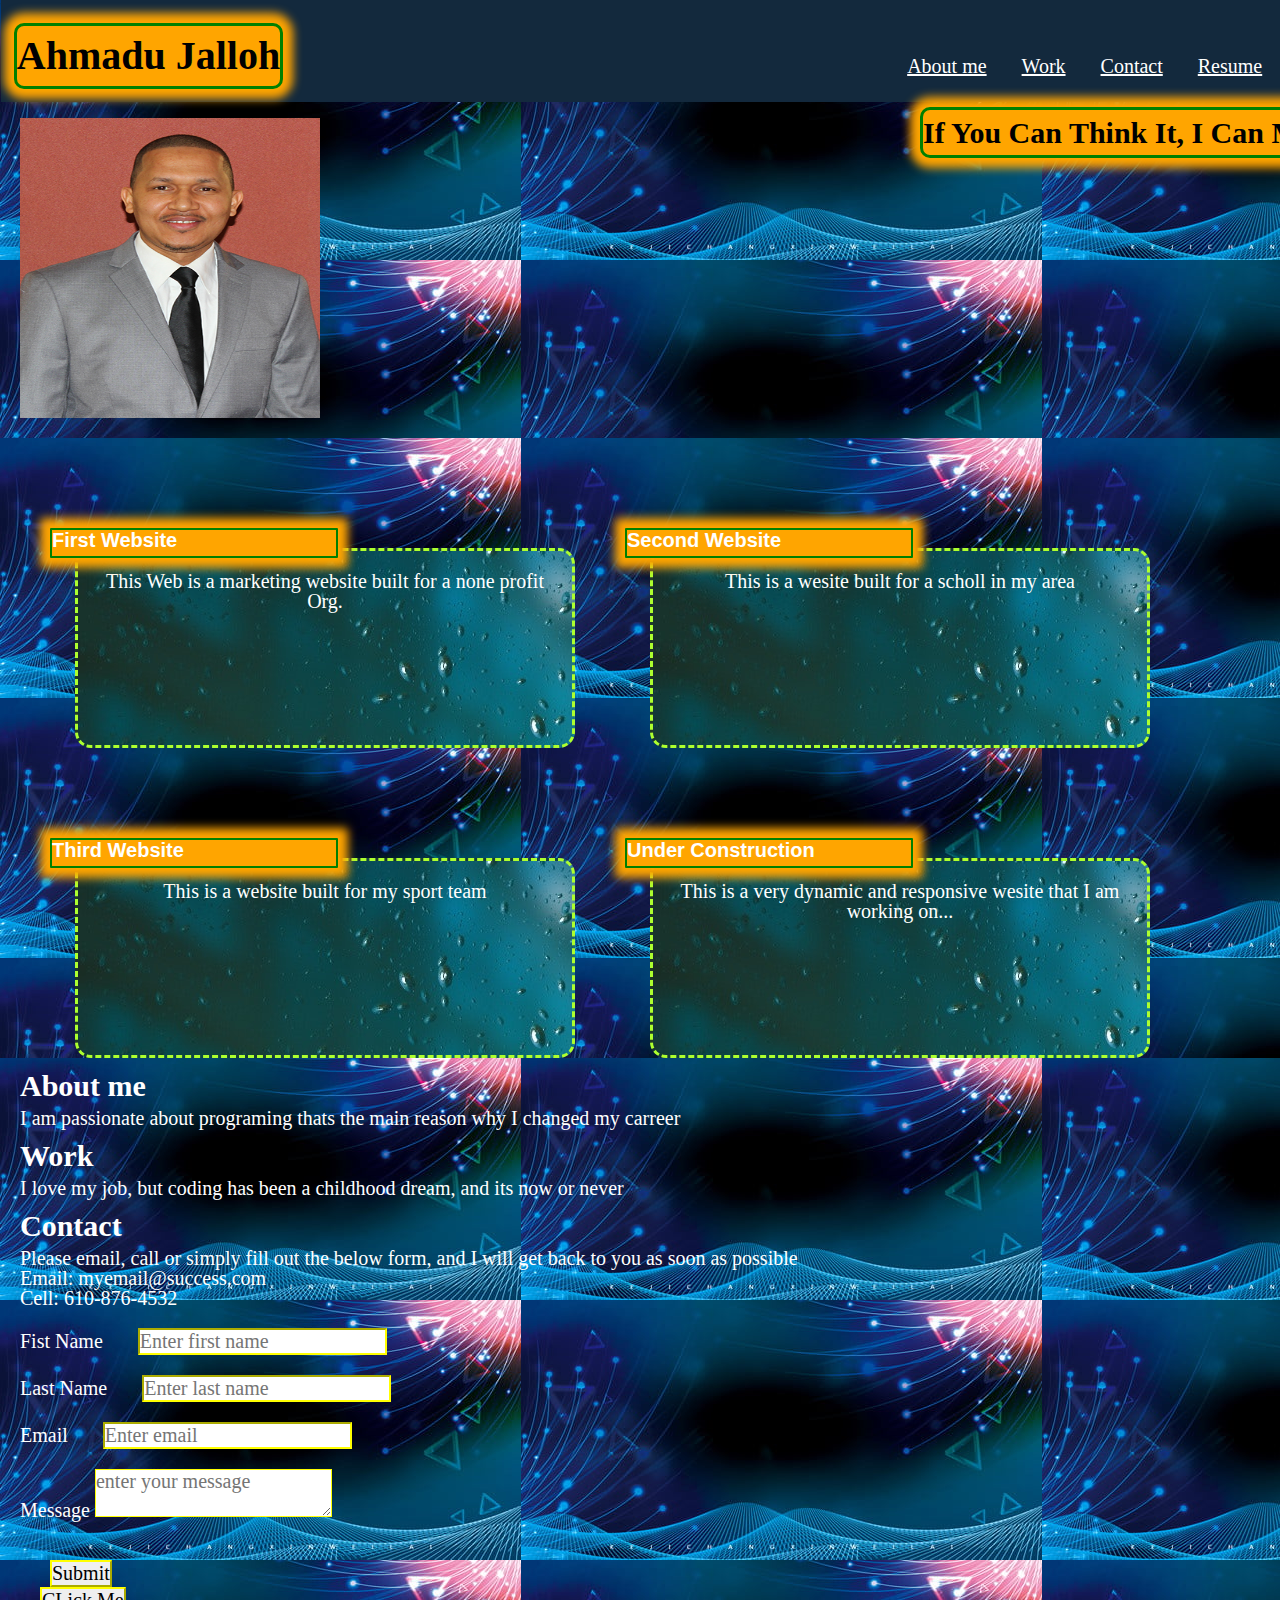
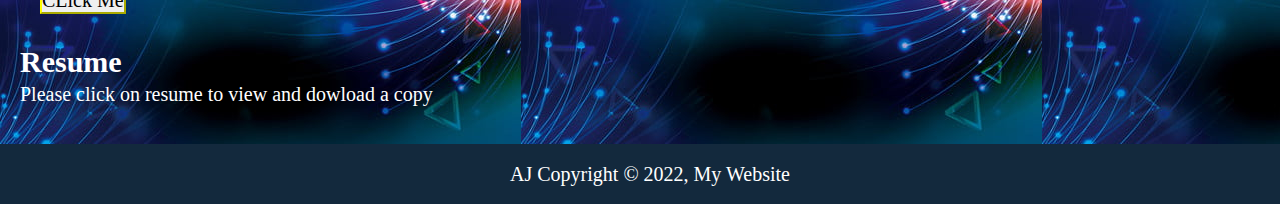
==== index.html @ 9b876681 "added js and renamed html.index" ====
<!DOCTYPE html>
<html lang="en-us">"

<head>
    <meta charset="UTF-8">
    <meta http-equiv="X-UA-Compatible" content="IE=edge">
    <meta name="viewport" content="width=device-width, initial-scale=1.0">
    <title>My Portfolio as a Fullstack Guru</title>

    <link rel="stylesheet" type="text/css" href="./reset.css" />
    <link rel="stylesheet" type="text/css" href="./style.css" />

</head>

<body>
    <header>
        <h1 class="box"> Ahmadu Jalloh</h1>
        <nav>
            <ul>
                <li>
                    <a href="#about-me">About me</a>
                </li>
                <li>
                    <a href="#work">Work</a>
                </li>
                <li>
                    <a href="#contact">Contact</a>
                </li>
                <li>
                    <a href="#resume">Resume</a>
                </li>
            </ul>
        </nav>
    </header>
    <h2 class="tan">If You Can Think It, I Can Make It!</h2>
    <br>
    <img src="./Jalloh2.jpg" width="300px" height="300px">
    <br>
    <main>
        <div>
            <h4>First Website</h4>
            <span id="workim1">This Web is a marketing website built for a none profit Org.</span>
        </div>
        <div>
            <h4>Second Website</h4>
            <span>This is a wesite built for a scholl in my area</span>
        </div>
        <div>
            <h4>Third Website</h4>
            <span>This is a website built for my sport team</span>
        </div>
        <div>
            <h4>Under Construction</h4>
            <span>This is a very dynamic and responsive wesite that I am working on...</span>
        </div>
        <br>
    </main>
    <section class>
        <h2 id="about-me">About me</h2>
        <p>I am passionate about programing thats the main reason why I changed my carreer</p>

    </section>

    <section>
        <h2 id="work">Work</h2>
        <p>I love my job, but coding has been a childhood dream, and its now or never</p>
    </section>
    <section>
        <h2 id="contact">Contact</h2>
        <p>Please email, call or simply fill out the below form, and I will get back to you as soon as possible</p>
        <ol>
            <li>Email: myemail@success.com</li>
            <li>Cell: 610-876-4532</li>
        </ol>
    </section>
    <br>
    <aside>
        <form action="process.php" method="POST">
            <div>
                <label>Fist Name</label>
                <input type="text" name="firstName" placeHolder="Enter first name">
            </div>
            <br>
            <div>
                <label>Last Name</label>
                <input type="text" name="lastName" placeholder="Enter last name">
            </div>
            <br>
            <div>
                <label>Email</label>
                <input type="email" name="email" placeholder="Enter email">
            </div>
            <br>
            <div>
                <label>Message</label>
                <textarea name="message" placeholder="enter your message"></textarea>
            </div>
            <br>
            <div>
                <div>
                    <br>
                    <input type="submit" name="submit" value="Submit">
                </div>
        </form>
    </aside>
    <!--Button-->
    <button>CLick Me</button>
    <!--Image-->
    <br>
    <section>
        <h2 id="resume">Resume</h2>
        <p>Please click on resume to view and dowload a copy</p>
    </section>
    <br>
    <br>
    <footer>
        <p> AJ Copyright &copy; 2022, My Website</p>
    </footer>
    <script src="script.js"></script>
</body>

</html>
---- style.css ----
/* GIVEN I need to sample a potential employee's previous work
WHEN I load their portfolio
THEN I am presented with the developer's name, a recent photo or avatar, and links to sections about them, their work, and how to contact them
WHEN I click one of the links in the navigation
THEN the UI scrolls to the corresponding section
WHEN I click on the link to the section about their work
THEN the UI scrolls to a section with titled images of the developer's applications
WHEN I am presented with the developer's first application
THEN that application's image should be larger in size than the others
WHEN I click on the images of the applications
THEN I am taken to that deployed application
WHEN I resize the page or view the site on various screens and devices
THEN I am presented with a responsive layout that adapts to my viewport */
:root{
  --commonfontsize: arial;
  --mycolor: orange;
  background-color: brown;
}
.image1{
  position: fixed;
  top: 0;
}
.img1{
  height: 700px;
  width: 900px;
}

body {
    display:flex;
    flex-direction: column;
    font-size: 20px;
    line-height: 1;
    background-color: brown;
    font-family: serif;
    background-image: url(image2.jpeg);
  }

  header {
    display: flex;
    justify-content: space-between;
    align-items: center;
    padding: 1%;
    background-color: #13293d;
    color: black;
    font-size: 100%;
    margin-top: -20px;
    margin-left: 1px;
  }
  img{
    margin-left: 20px;
  }
  h1{
    font-size: 40px;
    line-height: 1.5;
  }
  h2 {
    display: flex;
    flex-wrap: wrap;
    font-size: 30px;
    line-height: 1.5;
    max-width: fit-content;
    margin-top: 5px;
    margin-left: 20px;
    color: white;
  }
  nav li a{
    color: white;
  }
  #flex.container{
    display: flex;
    flex-wrap: wrap;
    margin-top: 1 2 5px;
    border-radius: 10px;
    border: white dashed;
  }

  h4 {
    position: relative;
    left: 200px;
    display: flex;
    flex-wrap: wrap;
    border-radius: 1px;
    border: 2px green solid;
    max-width: 50%;
    margin-top: 50px;
    height: 30px;
    background-color: var(--mycolor);
    box-shadow: 0px 0px 10px 10px var(--mycolor);
  }
 
  span {
    background-color: brown;
    text-align: center;
    display: inline-block;
    width: 500px;
    border: white dashed;
    font-size: 20px;
    font-family: serif;
    height: 200px;
    border-radius: 16px;
    margin-top: 30px;
    margin-left: 75px;
    border-color: greenyellow;
    padding: 20px;
    background-image: url(image3.jpeg);
  }
  img {
    margin-top: -60px;
  }

    main {
      display: flex;
      flex-wrap: wrap;
      margin-top: auto;
      background-color: brown;
      color: white;
      background-image: url(image2.jpeg);
  }
  p{
    margin-left: 20px;
    color: white;
  }
  h3,li{
    margin-left: 20px;
  }
  .box{
    border-style: solid;
    border-color: green;
    border-radius: 10px;
    background-color: var(--mycolor);
    box-shadow: 0px 0px 10px 10px var(--mycolor);
    margin-top: 10px;
    position: relative;
  }
  .tan{
    position: relative;
    color: black;
    left: 900px;
    border-style: solid;
    border-style:solid;
    border-radius: 10px;
    border-color: green;
    background-color: var(--mycolor);
    box-shadow: 0px 0px 10px 10px var(--mycolor);
  }
  nav ul{
    list-style: none;
    margin: 5 6px;
    margin-left: 2px;
    padding: 0;
    color: white;
  }
  nav li {
     display: inline-block;
     padding: 4px 5px;
     font-size: 20px;
     margin-top: 30px;
  }

  div h4{
    position: relative;
    left: 50px;
    top: 40px;
    font-family: 'Franklin Gothic Medium', 'Arial Narrow', Arial, sans-serif;
  }
  ol li{
    color: white;
  }
  aside{
    color: white;
    margin-left: 20px;
  }
button{
  max-width: fit-content;
  margin-left: 40px;
  border-color: yellow;
}
  p i{
    color:white;
  }
  input{
    margin-left: 30px;
    border-color: yellow;
  }
  textarea{
    border-color: yellow;
  }
    footer {
      padding: 20px;
      text-align: center;
      background: #13293d;
      color: #fff;
    }
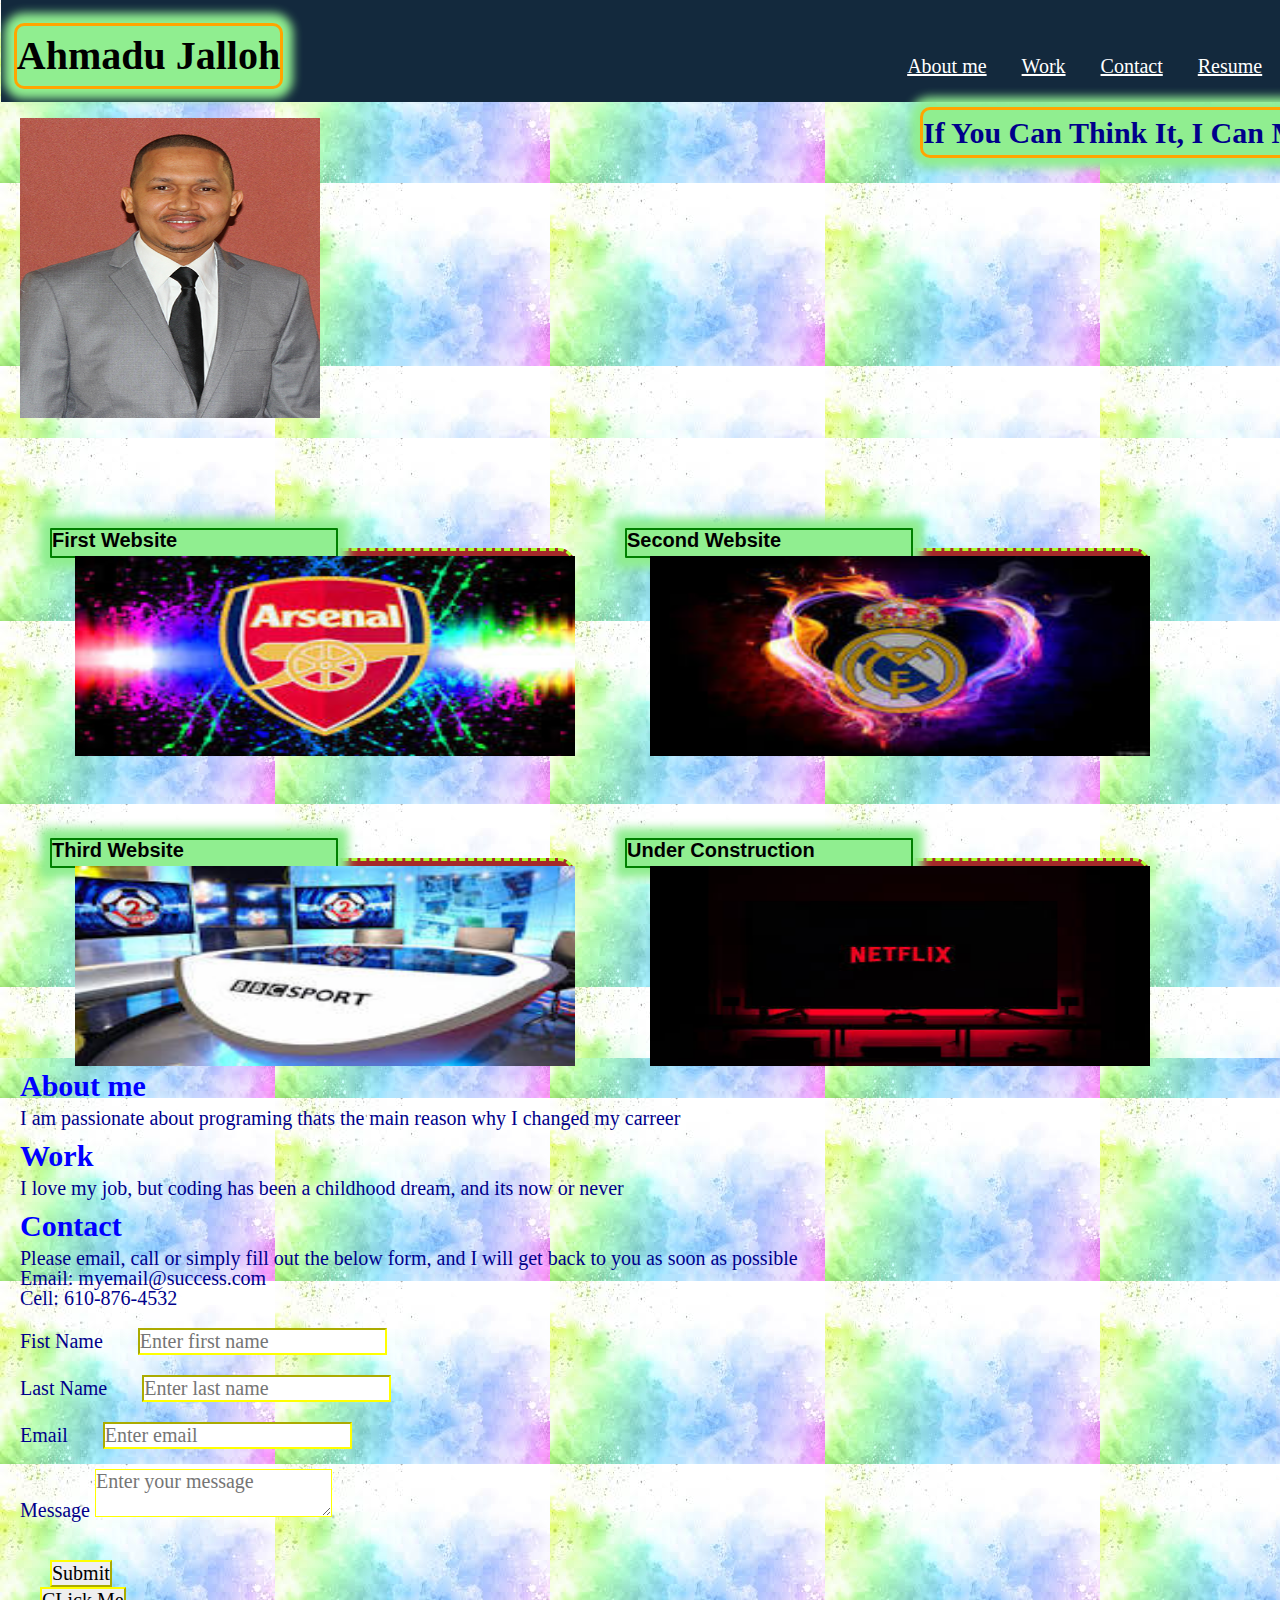
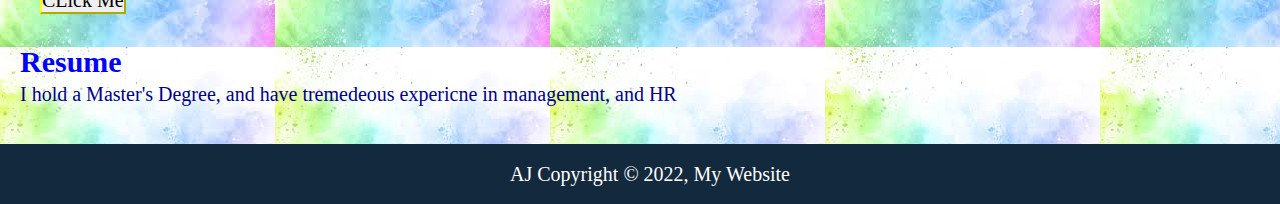
==== commit aaa494e3: "added htlm" ====
--- a/index.html
+++ b/index.html
@@ -39,18 +39,22 @@
     <main>
         <div>
             <h4>First Website</h4>
-            <span id="workim1">This Web is a marketing website built for a none profit Org.</span>
+            <img class="webpic" src="ars1.jpeg" alt="would-first-sport-web" onclick="window.open('https://www.arsenal.com/')"> 
+            <span class="bkg">This Web is a marketing website built for a none profit Org.</span>
         </div>
         <div>
             <h4>Second Website</h4>
+            <img class="webpic" src="real1.jpeg" alt="would-wecond-sport-web" onclick="window.open('https://www.realmadrid.com/en')"> 
             <span>This is a wesite built for a scholl in my area</span>
         </div>
         <div>
             <h4>Third Website</h4>
+            <img class="webpic" src="bb1.jpeg" alt="would-news-web" onclick="window.open('https://www.bbc.com/news')"> 
             <span>This is a website built for my sport team</span>
         </div>
         <div>
             <h4>Under Construction</h4>
+            <img class="webpic" src="netf.jpeg" alt="would-investweb" onclick="window.open('http://www.nflex.com/')"> 
             <span>This is a very dynamic and responsive wesite that I am working on...</span>
         </div>
         <br>
@@ -93,7 +97,7 @@
             <br>
             <div>
                 <label>Message</label>
-                <textarea name="message" placeholder="enter your message"></textarea>
+                <textarea name="message" placeholder="Enter your message"></textarea>
             </div>
             <br>
             <div>
@@ -109,7 +113,7 @@
     <br>
     <section>
         <h2 id="resume">Resume</h2>
-        <p>Please click on resume to view and dowload a copy</p>
+        <p>I hold a Master's Degree, and have tremedeous expericne in management, and HR </HR></p>
     </section>
     <br>
     <br>
--- a/style.css
+++ b/style.css
@@ -1,193 +1,197 @@
-/* GIVEN I need to sample a potential employee's previous work
-WHEN I load their portfolio
-THEN I am presented with the developer's name, a recent photo or avatar, and links to sections about them, their work, and how to contact them
-WHEN I click one of the links in the navigation
-THEN the UI scrolls to the corresponding section
-WHEN I click on the link to the section about their work
-THEN the UI scrolls to a section with titled images of the developer's applications
-WHEN I am presented with the developer's first application
-THEN that application's image should be larger in size than the others
-WHEN I click on the images of the applications
-THEN I am taken to that deployed application
-WHEN I resize the page or view the site on various screens and devices
-THEN I am presented with a responsive layout that adapts to my viewport */
-:root{
+
+:root {
   --commonfontsize: arial;
-  --mycolor: orange;
+  --mycolor: lightgreen;
+  background-color: lightgreen;
+}
+body {
+  display: flex;
+  flex-direction: column;
+  font-size: 20px;
+  line-height: 1;
   background-color: brown;
-}
-.image1{
-  position: fixed;
-  top: 0;
-}
-.img1{
-  height: 700px;
-  width: 900px;
+  font-family: serif;
+  background-image: url(bk1.jpeg);
 }
 
-body {
-    display:flex;
-    flex-direction: column;
-    font-size: 20px;
-    line-height: 1;
-    background-color: brown;
-    font-family: serif;
-    background-image: url(image2.jpeg);
-  }
+header {
+  display: flex;
+  justify-content: space-between;
+  align-items: center;
+  padding: 1%;
+  background-color: #13293d;
+  color: black;
+  font-size: 100%;
+  margin-top: -20px;
+  margin-left: 1px;
+}
+img {
+  margin-left: 20px;
+  margin-top: -60px;
+}
 
-  header {
-    display: flex;
-    justify-content: space-between;
-    align-items: center;
-    padding: 1%;
-    background-color: #13293d;
-    color: black;
-    font-size: 100%;
-    margin-top: -20px;
-    margin-left: 1px;
-  }
-  img{
-    margin-left: 20px;
-  }
-  h1{
-    font-size: 40px;
-    line-height: 1.5;
-  }
-  h2 {
-    display: flex;
-    flex-wrap: wrap;
-    font-size: 30px;
-    line-height: 1.5;
-    max-width: fit-content;
-    margin-top: 5px;
-    margin-left: 20px;
-    color: white;
-  }
-  nav li a{
-    color: white;
-  }
-  #flex.container{
-    display: flex;
-    flex-wrap: wrap;
-    margin-top: 1 2 5px;
-    border-radius: 10px;
-    border: white dashed;
-  }
+h1 {
+  font-size: 40px;
+  line-height: 1.5;
+}
 
-  h4 {
-    position: relative;
-    left: 200px;
-    display: flex;
-    flex-wrap: wrap;
-    border-radius: 1px;
-    border: 2px green solid;
-    max-width: 50%;
-    margin-top: 50px;
-    height: 30px;
-    background-color: var(--mycolor);
-    box-shadow: 0px 0px 10px 10px var(--mycolor);
-  }
- 
-  span {
-    background-color: brown;
-    text-align: center;
-    display: inline-block;
-    width: 500px;
-    border: white dashed;
-    font-size: 20px;
-    font-family: serif;
-    height: 200px;
-    border-radius: 16px;
-    margin-top: 30px;
-    margin-left: 75px;
-    border-color: greenyellow;
-    padding: 20px;
-    background-image: url(image3.jpeg);
-  }
-  img {
-    margin-top: -60px;
-  }
+h2 {
+  display: flex;
+  flex-wrap: wrap;
+  font-size: 30px;
+  line-height: 1.5;
+  max-width: fit-content;
+  margin-top: 5px;
+  margin-left: 20px;
+  color: blue;
+}
 
-    main {
-      display: flex;
-      flex-wrap: wrap;
-      margin-top: auto;
-      background-color: brown;
-      color: white;
-      background-image: url(image2.jpeg);
-  }
-  p{
-    margin-left: 20px;
-    color: white;
-  }
-  h3,li{
-    margin-left: 20px;
-  }
-  .box{
-    border-style: solid;
-    border-color: green;
-    border-radius: 10px;
-    background-color: var(--mycolor);
-    box-shadow: 0px 0px 10px 10px var(--mycolor);
-    margin-top: 10px;
-    position: relative;
-  }
-  .tan{
-    position: relative;
-    color: black;
-    left: 900px;
-    border-style: solid;
-    border-style:solid;
-    border-radius: 10px;
-    border-color: green;
-    background-color: var(--mycolor);
-    box-shadow: 0px 0px 10px 10px var(--mycolor);
-  }
-  nav ul{
-    list-style: none;
-    margin: 5 6px;
-    margin-left: 2px;
-    padding: 0;
-    color: white;
-  }
-  nav li {
-     display: inline-block;
-     padding: 4px 5px;
-     font-size: 20px;
-     margin-top: 30px;
-  }
+nav li a {
+  color: white;
+}
 
-  div h4{
-    position: relative;
-    left: 50px;
-    top: 40px;
-    font-family: 'Franklin Gothic Medium', 'Arial Narrow', Arial, sans-serif;
-  }
-  ol li{
-    color: white;
-  }
-  aside{
-    color: white;
-    margin-left: 20px;
-  }
-button{
+#flex.container {
+  display: flex;
+  flex-wrap: wrap;
+  margin-top: 1 2 5px;
+  border-radius: 10px;
+  border: white dashed;
+}
+
+h4 {
+  position: relative;
+  left: 200px;
+  display: flex;
+  flex-wrap: wrap;
+  border-radius: 1px;
+  border: 2px green solid;
+  max-width: 50%;
+  margin-top: 50px;
+  height: 30px;
+  background-color: var(--mycolor);
+  box-shadow: 0px 0px 10px 10px var(--mycolor);
+}
+
+span {
+  background-color: brown;
+  text-align: center;
+  display: inline-block;
+  width: 500px;
+  border: white dashed;
+  font-size: 20px;
+  font-family: serif;
+  height: 200px;
+  border-radius: 16px;
+  margin-top: 30px;
+  margin-left: 75px;
+  border-color: greenyellow;
+  padding: 20px;
+  position: wrap;
+}
+.webpic{
+  width: 100%;
+  display: flex;
+  cursor: pointer;
+  width: 500px;
+  height: 200px;
+  position:absolute;
+  margin-top: 38px;
+  margin-left: 75px;
+}
+main {
+  display: flex;
+  flex-wrap: wrap;
+  margin-top: auto;
+  background-color: brown;
+  color: black;
+  background-image: url(bk1.jpeg);
+}
+p {
+  margin-left: 20px;
+  color: darkblue;
+}
+
+h3,
+li {
+  margin-left: 20px;
+}
+
+.box {
+  border-style: solid;
+  border-color: orange;
+  border-radius: 10px;
+  background-color: var(--mycolor);
+  box-shadow: 0px 0px 10px 10px var(--mycolor);
+  margin-top: 10px;
+  position: relative;
+}
+.tan {
+  position: relative;
+  color: darkblue;
+  left: 900px;
+  border-style: solid;
+  border-style: solid;
+  border-radius: 10px;
+  border-color: orange;
+  background-color: var(--mycolor);
+  box-shadow: 0px 0px 10px 10px var(--mycolor);
+}
+
+nav ul {
+  list-style: none;
+  margin: 5 6px;
+  margin-left: 2px;
+  padding: 0;
+  color: darkblue;
+}
+
+nav li {
+  display: inline-block;
+  padding: 4px 5px;
+  font-size: 20px;
+  margin-top: 30px;
+}
+
+div h4 {
+  position: relative;
+  left: 50px;
+  top: 40px;
+  font-family: 'Franklin Gothic Medium', 'Arial Narrow', Arial, sans-serif;
+}
+
+ol li {
+  color: darkblue;
+}
+
+aside {
+  color: darkblue;
+  margin-left: 20px;
+}
+
+button {
   max-width: fit-content;
   margin-left: 40px;
   border-color: yellow;
 }
-  p i{
-    color:white;
-  }
-  input{
-    margin-left: 30px;
-    border-color: yellow;
-  }
-  textarea{
-    border-color: yellow;
-  }
-    footer {
-      padding: 20px;
-      text-align: center;
-      background: #13293d;
-      color: #fff;
-    }+
+p i {
+  color: darkblue;
+}
+
+input {
+  margin-left: 30px;
+  border-color: yellow;
+}
+
+textarea {
+  border-color: yellow;
+}
+
+footer {
+  padding: 20px;
+  text-align: center;
+  background: #13293d;
+}
+footer p{
+  color: white;
+}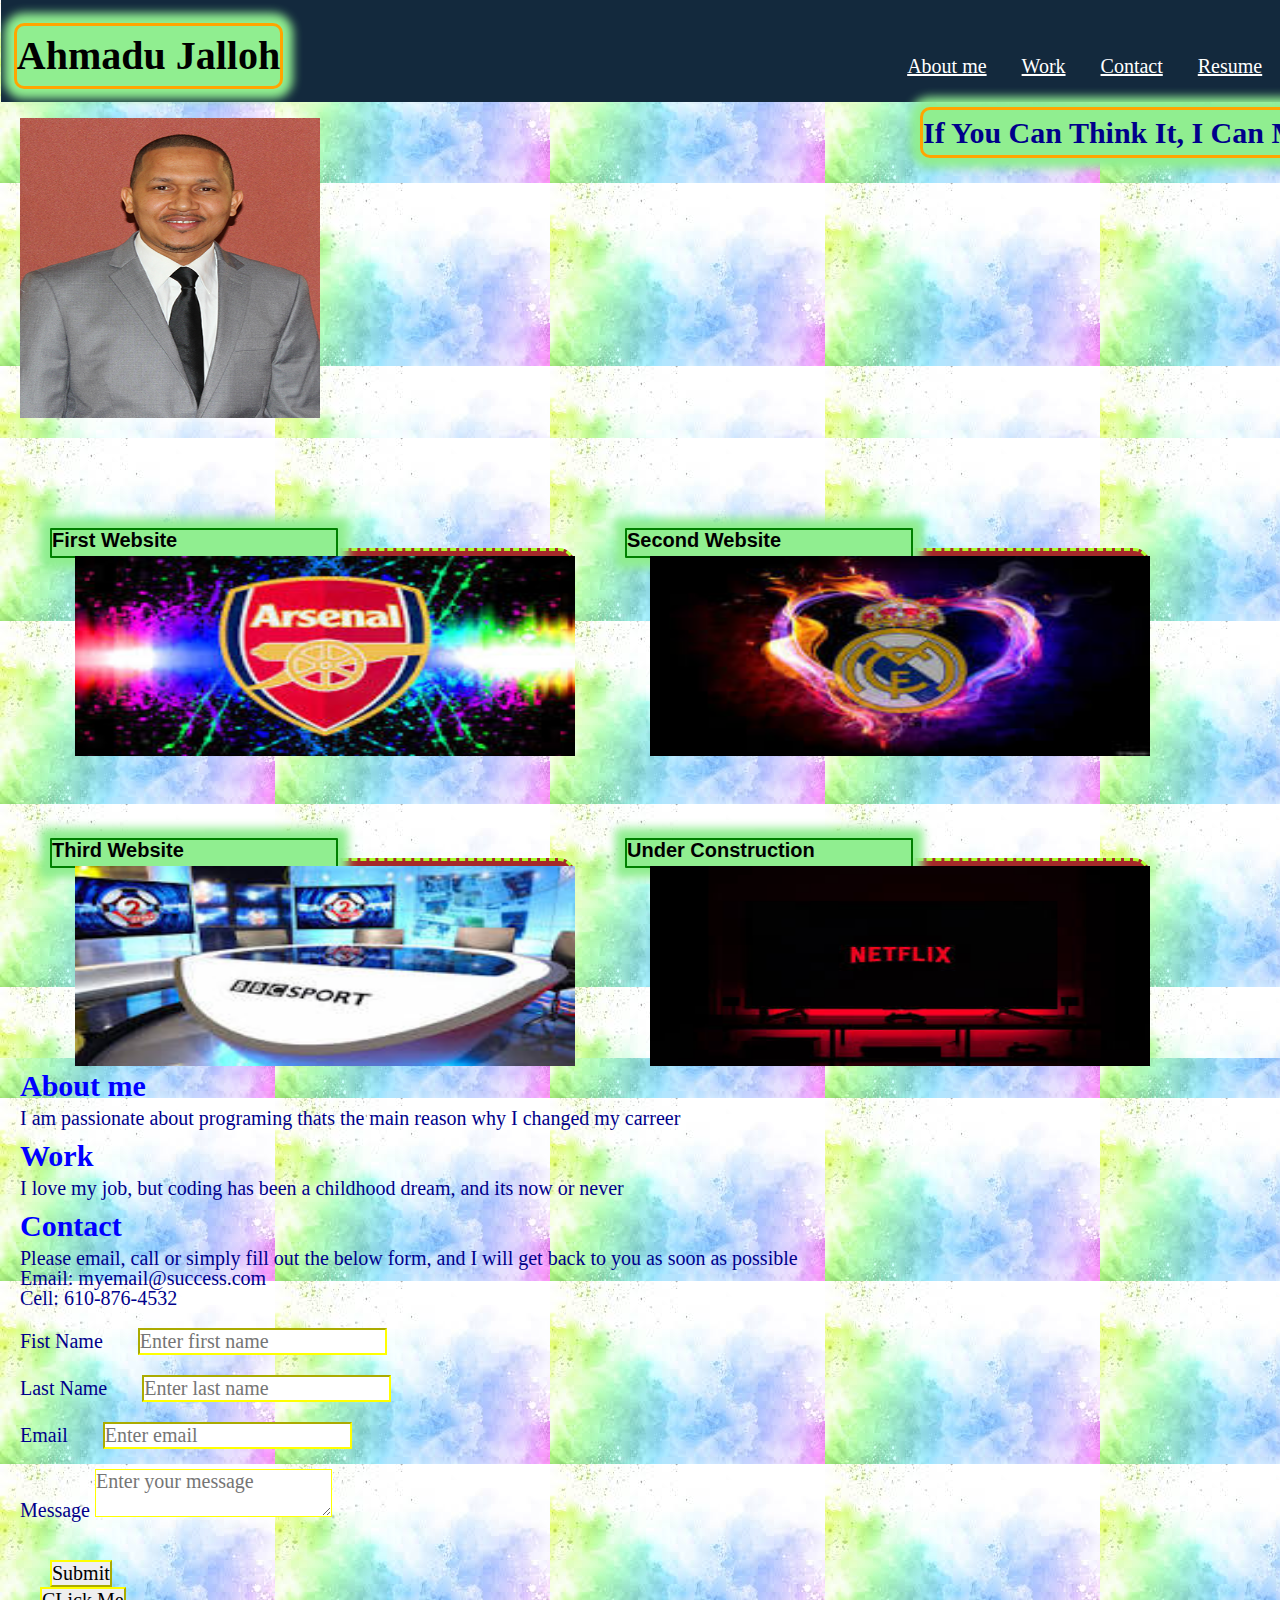
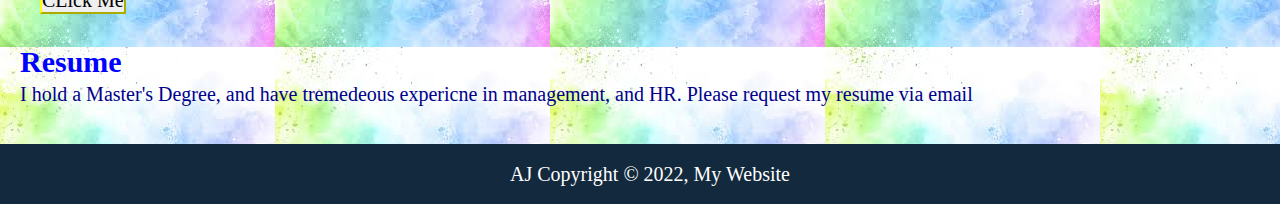
==== commit 70856849: "added css" ====
--- a/index.html
+++ b/index.html
@@ -107,13 +107,11 @@
                 </div>
         </form>
     </aside>
-    <!--Button-->
     <button>CLick Me</button>
-    <!--Image-->
     <br>
     <section>
         <h2 id="resume">Resume</h2>
-        <p>I hold a Master's Degree, and have tremedeous expericne in management, and HR </HR></p>
+        <p>I hold a Master's Degree, and have tremedeous expericne in management, and HR. Please request my resume via email</HR></p>
     </section>
     <br>
     <br>
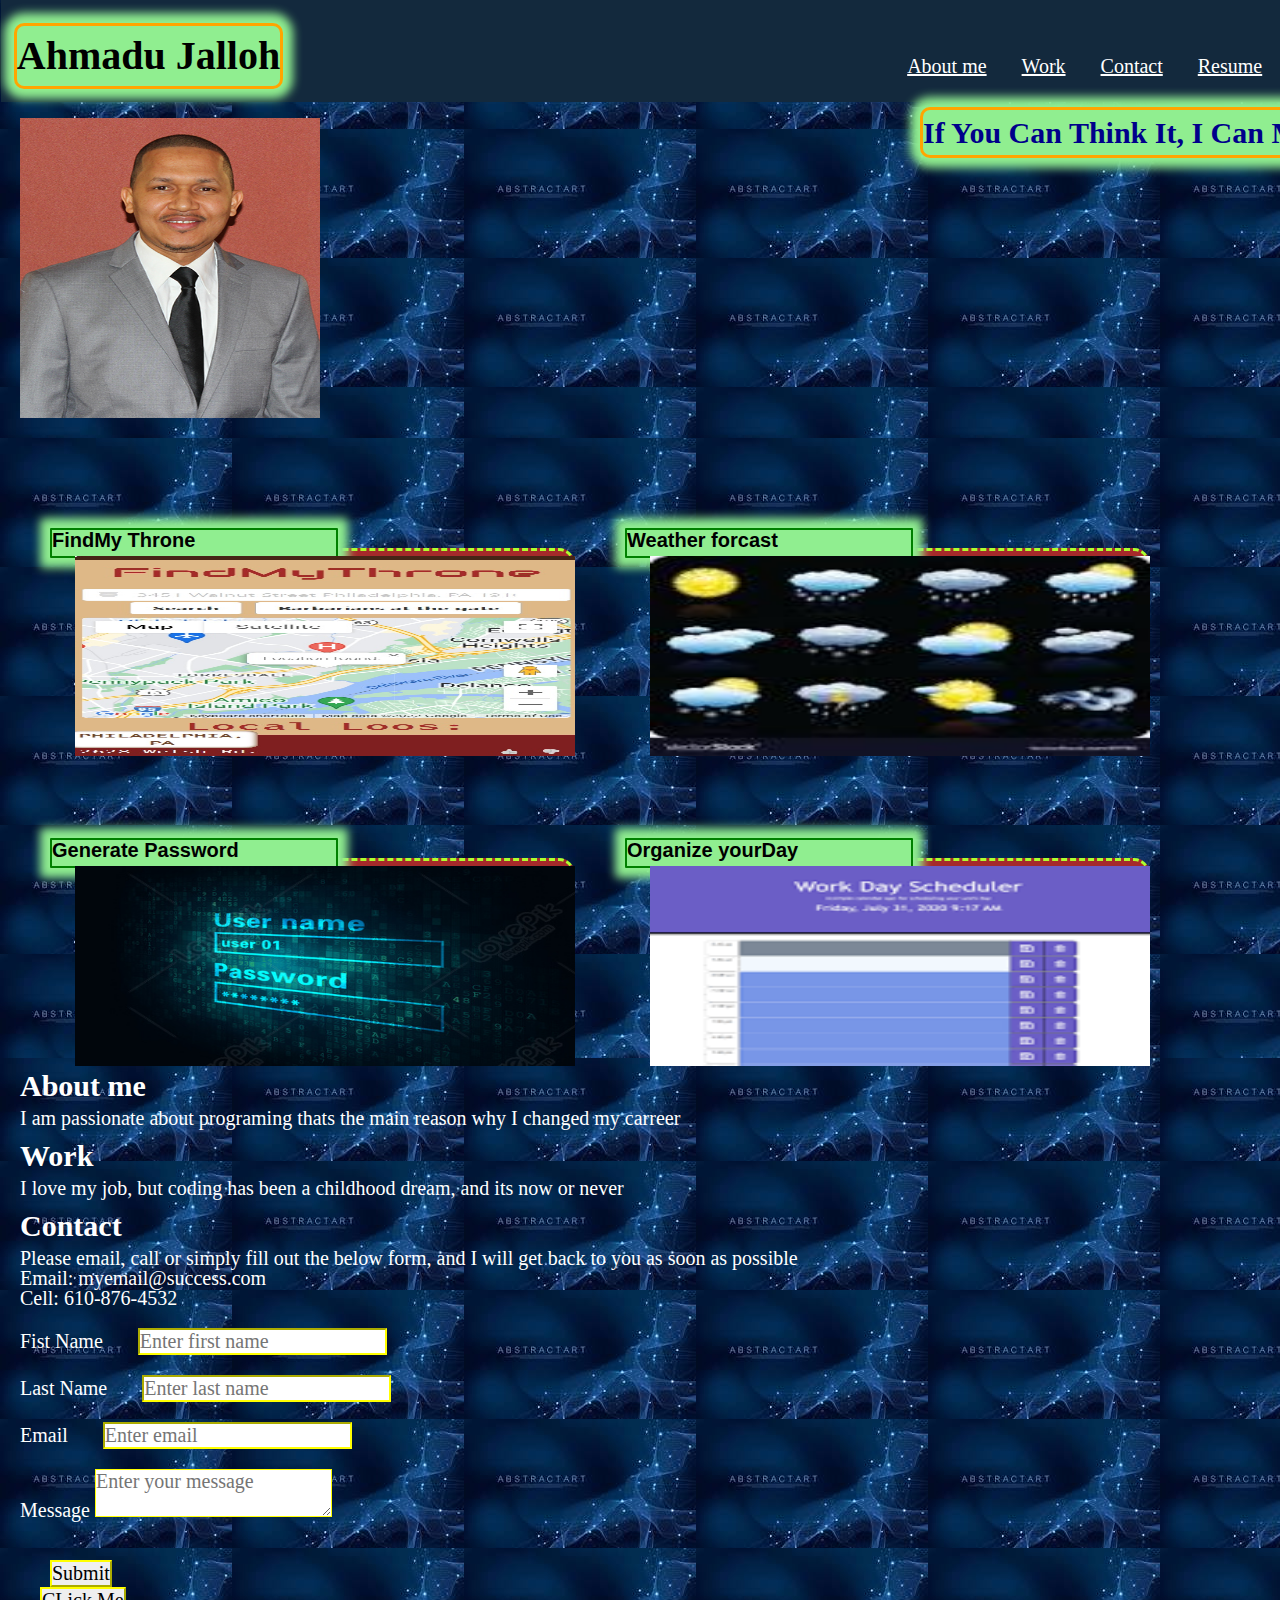
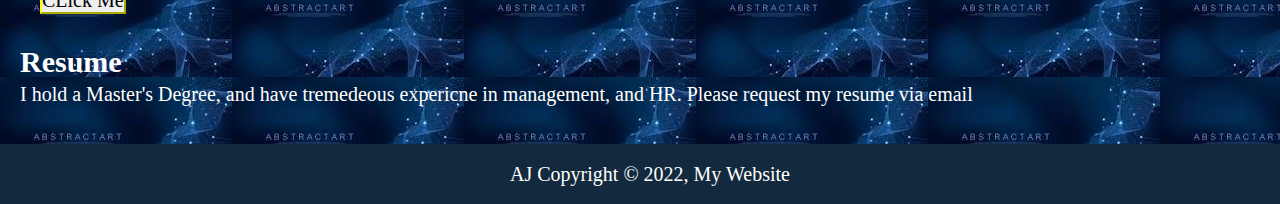
==== commit 64a4a45f: "added portfolio" ====
--- a/index.html
+++ b/index.html
@@ -38,23 +38,25 @@
     <br>
     <main>
         <div>
-            <h4>First Website</h4>
-            <img class="webpic" src="ars1.jpeg" alt="would-first-sport-web" onclick="window.open('https://www.arsenal.com/')"> 
+            <h4>FindMy Throne</h4>
+            <img class="webpic" src="myTh1.jpeg" alt="project-1"
+                onclick="window.open('https://mmelan000.github.io/FindMyThrone/')">
             <span class="bkg">This Web is a marketing website built for a none profit Org.</span>
         </div>
         <div>
-            <h4>Second Website</h4>
-            <img class="webpic" src="real1.jpeg" alt="would-wecond-sport-web" onclick="window.open('https://www.realmadrid.com/en')"> 
+            <h4>Weather forcast</h4>
+            <img class="webpic" src="weather.jpeg" alt="would-wecond-sport-web"
+                onclick="window.open('https://ajalloh1.github.io/Ahmadu-s-Weatherforecast-app/')">
             <span>This is a wesite built for a scholl in my area</span>
         </div>
         <div>
-            <h4>Third Website</h4>
-            <img class="webpic" src="bb1.jpeg" alt="would-news-web" onclick="window.open('https://www.bbc.com/news')"> 
+            <h4>Generate Password</h4>
+            <img class="webpic" src="pasWd.jpeg" alt="would-news-web" onclick="window.open('https://ajalloh1.github.io/PassWord-Generator-/')">
             <span>This is a website built for my sport team</span>
         </div>
         <div>
-            <h4>Under Construction</h4>
-            <img class="webpic" src="netf.jpeg" alt="would-investweb" onclick="window.open('http://www.nflex.com/')"> 
+            <h4>Organize yourDay</h4>
+            <img class="webpic" src="workD.png" alt="would-investweb" onclick="window.open('https://ajalloh1.github.io/Ahmadu-s-Work-Day-Scheduler-/')">
             <span>This is a very dynamic and responsive wesite that I am working on...</span>
         </div>
         <br>
@@ -111,7 +113,9 @@
     <br>
     <section>
         <h2 id="resume">Resume</h2>
-        <p>I hold a Master's Degree, and have tremedeous expericne in management, and HR. Please request my resume via email</HR></p>
+        <p>I hold a Master's Degree, and have tremedeous expericne in management, and HR. Please request my resume via
+            email</HR>
+        </p>
     </section>
     <br>
     <br>
--- a/style.css
+++ b/style.css
@@ -11,7 +11,7 @@
   line-height: 1;
   background-color: brown;
   font-family: serif;
-  background-image: url(bk1.jpeg);
+  background-image: url(bk2.jpeg);
 }
 
 header {
@@ -43,7 +43,7 @@
   max-width: fit-content;
   margin-top: 5px;
   margin-left: 20px;
-  color: blue;
+  color: white;
 }
 
 nav li a {
@@ -104,11 +104,11 @@
   margin-top: auto;
   background-color: brown;
   color: black;
-  background-image: url(bk1.jpeg);
+  background-image: url(bk2.jpeg);
 }
 p {
   margin-left: 20px;
-  color: darkblue;
+  color: white;
 }
 
 h3,
@@ -160,11 +160,11 @@
 }
 
 ol li {
-  color: darkblue;
+  color: white;
 }
 
 aside {
-  color: darkblue;
+  color: white;
   margin-left: 20px;
 }
 
@@ -175,7 +175,7 @@
 }
 
 p i {
-  color: darkblue;
+  color: white;
 }
 
 input {
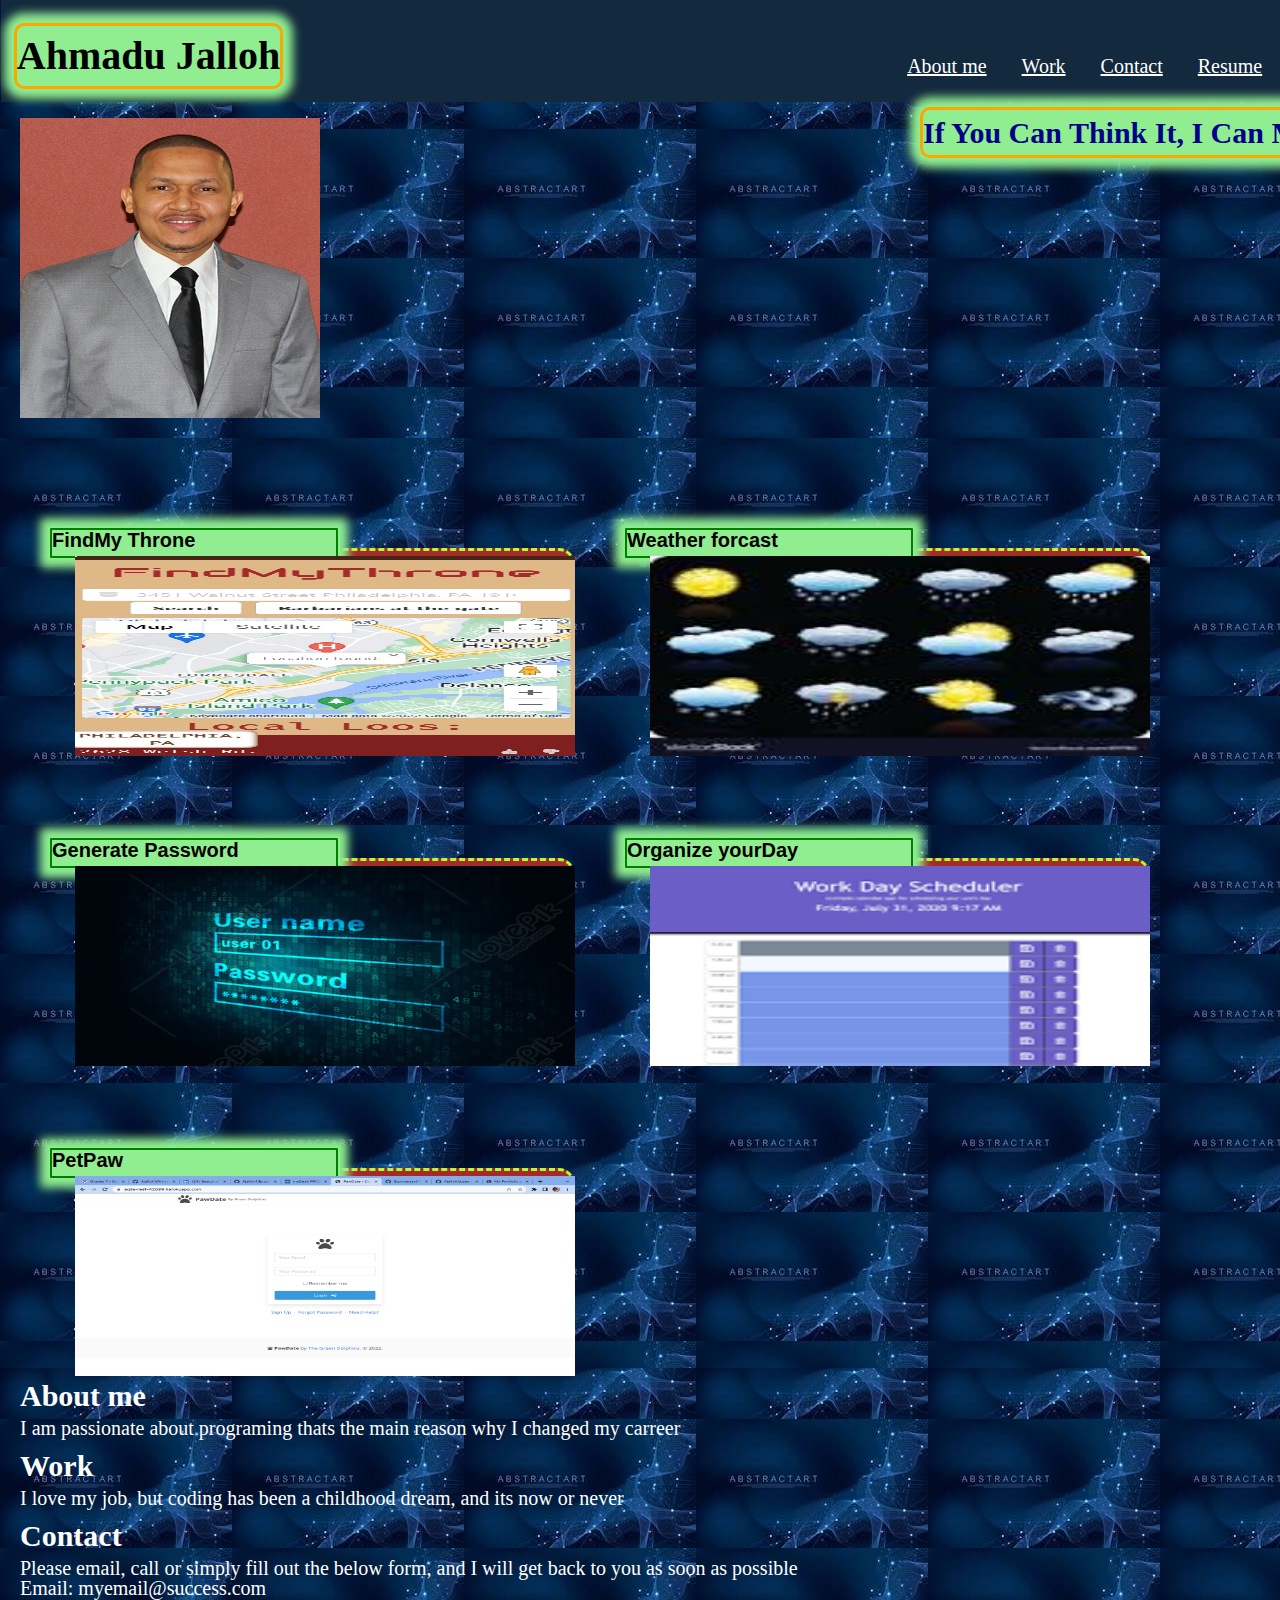
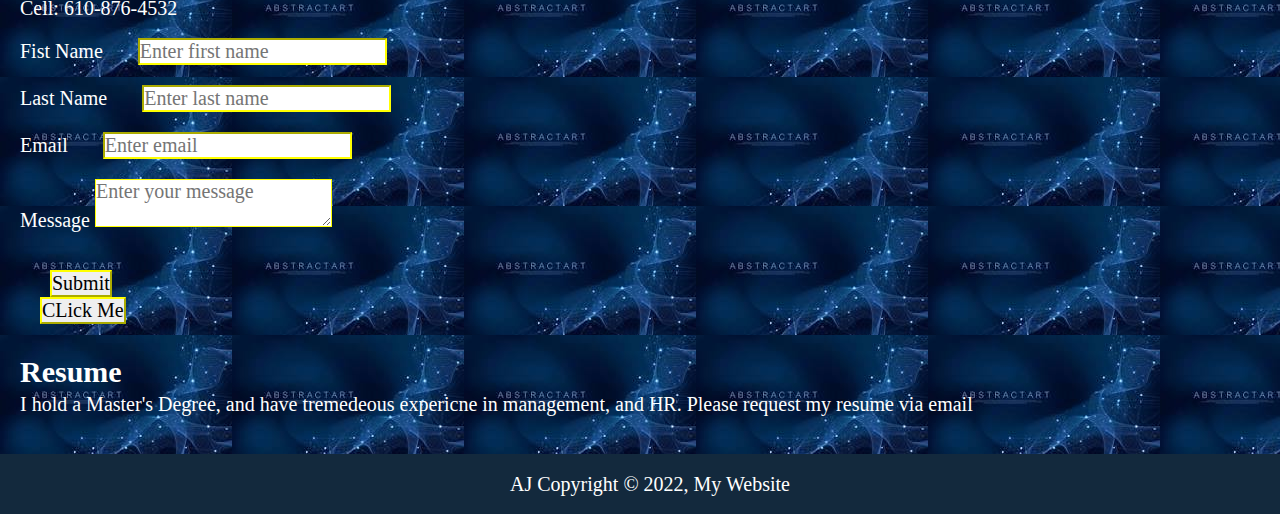
==== commit cab20584: "added projct2" ====
--- a/index.html
+++ b/index.html
@@ -51,13 +51,21 @@
         </div>
         <div>
             <h4>Generate Password</h4>
-            <img class="webpic" src="pasWd.jpeg" alt="would-news-web" onclick="window.open('https://ajalloh1.github.io/PassWord-Generator-/')">
+            <img class="webpic" src="pasWd.jpeg" alt="would-news-web"
+                onclick="window.open('https://ajalloh1.github.io/PassWord-Generator-/')">
             <span>This is a website built for my sport team</span>
         </div>
         <div>
             <h4>Organize yourDay</h4>
-            <img class="webpic" src="workD.png" alt="would-investweb" onclick="window.open('https://ajalloh1.github.io/Ahmadu-s-Work-Day-Scheduler-/')">
+            <img class="webpic" src="workD.png" alt="would-investweb"
+                onclick="window.open('https://ajalloh1.github.io/Ahmadu-s-Work-Day-Scheduler-/')">
             <span>This is a very dynamic and responsive wesite that I am working on...</span>
+        </div>
+        <div>
+            <h4>PetPaw</h4>
+            <img class="webpic" src="img10.png" alt="project-2"
+                onclick="window.open('https://agile-reef-42699.herokuapp.com/')">
+            <span class="bkg">Pet Dates</span>
         </div>
         <br>
     </main>
